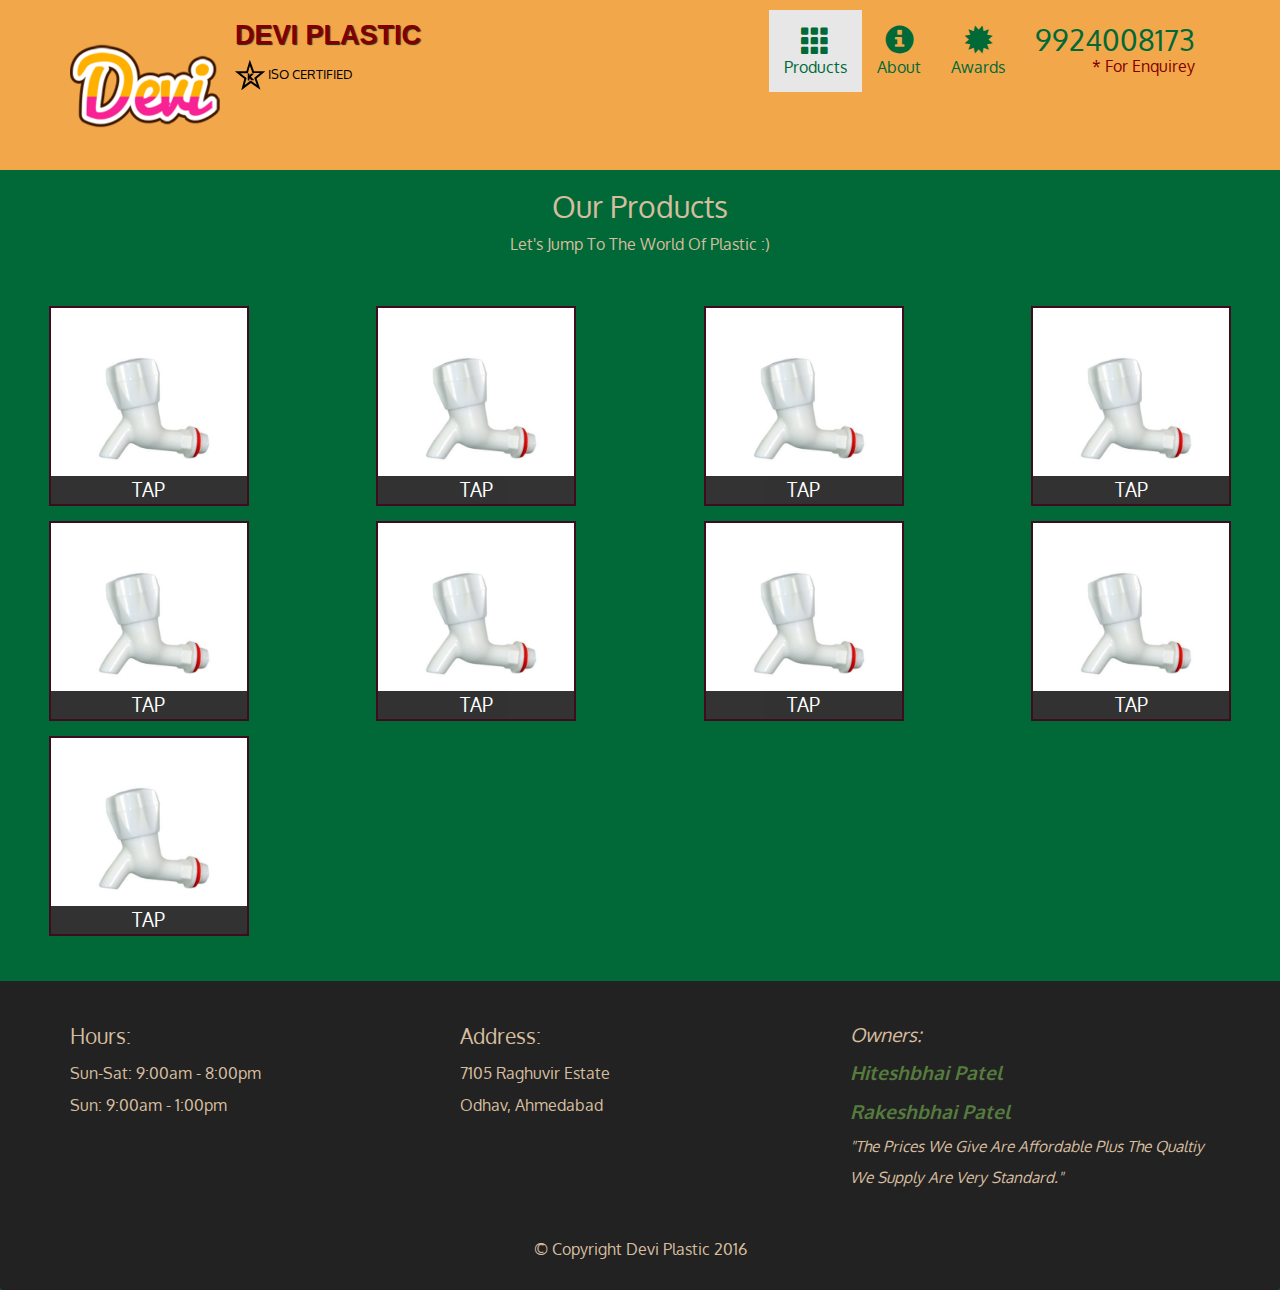
==== Devi/menu-categories.html @ 3b99ae84 "Offical Website" ====
<!doctype html>
<html lang="en">
  <head>
    <meta charset="utf-8">
    <meta http-equiv="X-UA-Compatible" content="IE=edge">
    <meta name="viewport" content="width=device-width, initial-scale=1">

    <title>Devi Plastic</title>
    <link rel="stylesheet" href="css/bootstrap.min.css">
    <link rel="stylesheet" href="css/styles.css">
    <link href="https://fonts.googleapis.com/css2?family=Oxygen:wght@300;400;700&display=swap" rel="stylesheet">
    <link href="https://fonts.googleapis.com/css2?family=Lora:ital,wght@0,400;0,500;0,600;0,700;1,400;1,500;1,600;1,700&display=swap" rel="stylesheet">

  </head>
<body>
   <!--Header Section-->
  <header>
    <nav id="header-nav" class="navbar navbar-default">
      <div class="container">
        <div class="navbar-header">
          <a href="index.html" class="pull-left visible-md visible-lg">
            <div id="logo-img" alt="Logo image"></div>
          </a>
          <div class="navbar-brand">
            <a href="index.html"><h1>Devi Plastic</h1></a>
            <p>
              <img src="images/star-k-logo.png" alt="Kosher Certificate">
              <span>Iso Certified</span>
            </p>
          </div>
          <button type="button" class="navbar-toggle collapsed" data-toggle="collapse" data-target="#collapsable-nav" aria-expand="false">
            <span class="sr-only">Toggle navigation</span>
            <span class="icon-bar"></span>
            <span class="icon-bar"></span>
            <span class="icon-bar"></span>
          </button>
        </div>
        <div id="collapsable-nav" class="collapse navbar-collapse">
          <ul id="nav-list" class="nav navbar-nav navbar-right">
            <li class="visible-xs">
              <a href="index.html">
                <span class="glyphicon glyphicon-home"></span><br class="hidden-xs"> Home</a>
            </li>
           <li class="active">
             <a href="menu-categories.html" >
               <span class="glyphicon glyphicon-th"></span><br class="hidden-xs"> Products</a>
           </li>
           <li>
             <a href="#">
               <span class="glyphicon glyphicon-info-sign"></span><br class="hidden-xs"> About</a>
           </li>
           <li>
             <a href="#">
               <span class="glyphicon glyphicon-certificate"></span><br class="hidden-xs"> Awards</a>
           </li>
           <li id="phone" class="hidden-xs">
             <a href="tel:9924008173">
               <span>9924008173</span></a><div>* For Enquirey</div>
           </li>
         </ul><!-- #nav-list -->
       </div><!-- .collapse .navbar-collapse -->
      </div>
    </nav>
  </header>
  
  <div id="call-btn" class="visible-xs">
    <a class="btn" href="tel:9924008173">
    <span class="glyphicon glyphicon-earphone"></span>
    9924008173
    </a>
  </div>
  <div id="xs-deliver" class="text-center visible-xs">* For Enquirey</div>
  <!--Conatent Section-->
  <div id="main-content" class="conatiner">
    <h2 id="menu-categories-title" class="text-center">
      Our Products
    </h2>
    <div class="text-center">
      Let's Jump To The World Of Plastic :)
    </div>
    <section class="row">
      <div class="col-md-3 col-sm-4 col-xs-6 col-xxs-12">
        <a href="single-category.html">
          <div class="category-tile">
            <img width="200" height="200" src="images/tap.jpg" alt="Tap">
            <span>Tap</span>
          </div>
        </a>
      </div>
      <div class="col-md-3 col-sm-4 col-xs-6 col-xxs-12">
        <a href="single-category.html">
          <div class="category-tile">
            <img width="200" height="200" src="images/tap.jpg" alt="Tap">
            <span>Tap</span>
          </div>
        </a>
      </div>
      <div class="col-md-3 col-sm-4 col-xs-6 col-xxs-12">
        <a href="single-category.html">
          <div class="category-tile">
            <img width="200" height="200" src="images/tap.jpg" alt="Tap">
            <span>Tap</span>
          </div>
        </a>
      </div>
      <div class="col-md-3 col-sm-4 col-xs-6 col-xxs-12">
        <a href="single-category.html">
          <div class="category-tile">
            <img width="200" height="200" src="images/tap.jpg" alt="Tap">
            <span>Tap</span>
          </div>
        </a>
      </div>
      <div class="col-md-3 col-sm-4 col-xs-6 col-xxs-12">
        <a href="single-category.html">
          <div class="category-tile">
            <img width="200" height="200" src="images/tap.jpg" alt="Tap">
            <span>Tap</span>
          </div>
        </a>
      </div>
      <div class="col-md-3 col-sm-4 col-xs-6 col-xxs-12">
        <a href="single-category.html">
          <div class="category-tile">
            <img width="200" height="200" src="images/tap.jpg" alt="Tap">
            <span>Tap</span>
          </div>
        </a>
      </div>
      <div class="col-md-3 col-sm-4 col-xs-6 col-xxs-12">
        <a href="single-category.html">
          <div class="category-tile">
            <img width="200" height="200" src="images/tap.jpg" alt="Tap">
            <span>Tap</span>
          </div>
        </a>
      </div>
      <div class="col-md-3 col-sm-4 col-xs-6 col-xxs-12">
        <a href="single-category.html">
          <div class="category-tile">
            <img width="200" height="200" src="images/tap.jpg" alt="Tap">
            <span>Tap</span>
          </div>
        </a>
      </div>
      <div class="col-md-3 col-sm-4 col-xs-6 col-xxs-12">
        <a href="single-category.html">
          <div class="category-tile">
            <img width="200" height="200" src="images/tap.jpg" alt="Tap">
            <span>Tap</span>
          </div>
        </a>
      </div>
    </section>
  </div>

  <!--Footer Section-->
 <footer class="panel-footer">
    <div class="container">
      <div class="row">
        <section id="hours" class="col-sm-4">
          <span>Hours:</span><br>
          Sun-Sat: 9:00am - 8:00pm<br>
          Sun: 9:00am - 1:00pm
          <hr class="visible-xs">
        </section>
        <section id="address" class="col-sm-4">
          <span>Address:</span><br>
          7105 Raghuvir Estate<br>
          Odhav, Ahmedabad
          <hr class="visible-xs">
        </section>
        <section id="testimonials" class="col-sm-4">
          <span>Owners:</span><br>
          Hiteshbhai Patel<br>
          Rakeshbhai Patel<br>
          <p>"The Prices We Give Are Affordable Plus The Qualtiy We Supply Are Very Standard."</p>
        </section>
      </div>
      <div class="text-center">&copy; Copyright Devi Plastic 2016</div>
    </div>
  </footer>
  <!-- jQuery (Bootstrap JS plugins depend on it) -->
  <script src="js/jquery-2.1.4.min.js"></script>
  <script src="js/bootstrap.min.js"></script>
  <script src="js/script.js"></script>
</body>
</html>
---- Devi/css/styles.css ----
body{
    font-size:16px;
    color:#D6BD9F;
    background-color: #006937;
    font-family: 'Oxygen', sans-serif;
}
#header-nav{
    background-color: #F2A74B;
    border-radius:0px;
    border:none;
}
#logo-img{
    background: url('../images/logo2e.png') no-repeat;
    width:150px;
    height:150px;
    margin:10px 15px 10px 0px;
}
.navbar-brand{
    padding-top: 25px;
}
.water{
	 background: url('../images/water1.png') no-repeat;
}
.navbar h1{
    font-family: 'Oswald', sans-serif;
    color:#800000;
    font-size:1.5em;
    text-transform: uppercase;
    font-weight:bold;
    text-shadow:1px 1px 1px #222;
    margin-top:0;
    margin-bottom: 0;
    line-height: 0.75;
}
.navbar-brand a:hover, .navbar-brand a:focus{
    text-decoration: none;
}
.navbar-brand p{
    color:#000;
    text-transform: uppercase;
    font-size:0.7em;
    margin-top:15px;
}
.navbar-brand a span{
    vertical-align: middle;
}
#nav-list{
    margin-top:10px;
}
#nav-list a{
    color:#006937;
    text-align: center;
}
#nav-list a:hover{
    background-color: #E7E7E7;
}
#nav-list a span{
    font-size:1.8em;
}
#phone{
    margin-top: 5px;
}
#phone a{
    text-align: right;
    padding-bottom: 0;
}
#phone div{
    color:#800000;
    text-align: right;
    padding-right: 15px;
}
.navbar-header button.navbar-toggle, .navbar-header .icon-bar {
    border: 1px solid #8E472D;
  }
  .navbar-header button.navbar-toggle {
    clear: both;
    margin-top: -30px;
  }
  .container .jumbotron{
    box-shadow: 0 0 50px #43BDA0;
    border: 2px solid #3f0c1f;
  }

  #menu-tile, #specials-tile, #map-tile{
      height: 250px;
      width: 100%;
      margin-bottom: 15px;
      position: relative;
      border: 2px solid #43BDA0;
      overflow: hidden;
  }
  #menu-tile:hover, #specials-tile:hover, #map-tile:hover{
      box-shadow:0 1px 5px 1px #cccccc
  }

  #menu-tile{
      background: url('../images/tap.jpg') no-repeat;
      background-position: center;
  }
  #specials-tile{
      background: url('../images/tap2.jpg') no-repeat;
      background-position: center;
  }
  #menu-tile span, #specials-tile span, #map-tile span{
      position: absolute;
      bottom: 0;
      right: 0;
      width: 100%;
      text-align: center;
      font-size: 1.6em;
      text-transform: uppercase;
      background-color: #000;
      color: #fff;
      opacity: 0.8;
  }
  .panel-footer{
      margin-top: 30px;
      padding-top: 35px;
      padding-bottom: 30px;
      background-color: #222;
      border-top: 0;
  }
  .panel-footer div.row {
    margin-bottom: 35px;
  }
  #hours, #address, #testimonials {
    line-height: 2;
  }
  #hours > span, #address > span, #testimonials > span {
    font-size: 1.3em;
	color:#D6BD9F;
	font-weight:normal;
  }
  #address p {
    color: #557c3e;
    font-size: .8em;
    line-height: 1.8;
  }
  #testimonials p {
    color: #D6BD9F;
    font-weight:normal;
	font-size:0.8em
  }
  #testimonials {
    font-style: italic;
	color:#557c3e;
	font-weight:bold;
	font-size:1.2em
  }
  #testimonials > span{
	  font-size:1em;
  }
  #testimonials p:nth-child(2) {
    margin-top: 25px;
  }
  /* SINGLE CATEGORY PAGE */
.menu-item-tile {
    margin-bottom: 25px;
  }
  .menu-item-tile hr {
    width: 80%;
  }
  .menu-item-tile .menu-item-price {
    font-size: 1.1em;
    text-align: right;
    margin-top: -15px;
    margin-right: -15px;
  }
  .menu-item-tile .menu-item-price span {
    font-size: .6em;
  }
  .menu-item-photo {
    position: relative;
    border: 2px solid #3F0C1F; 
    overflow: hidden;
    padding: 0;
    margin-right: -15px;
    margin-left: auto;
    margin-bottom: 20px;
    max-width: 250px;
  }
  .menu-item-photo div {
    position: absolute;
    bottom: 0;
    right: 0;
    width: 80px;
    background-color: #557c3e;
    text-align: center;
  }
  .menu-item-description {
    padding-right: 30px;
  }
  h3.menu-item-title {
    margin: 0 0 10px;
  }
  .menu-item-details {
    font-size: .9em;
    font-style: italic;
  }
  /* END SINGLE CATEGORY PAGE */
  /*Large device only*/
  @media (min-width:1200px){
    .container .jumbotron{
        background: url('../images/front.jpeg') no-repeat;
        height: 675px;
       
    }
  }
  /*Medium device only*/
  @media (min-width:992px) and (max-width:1199px){
    #logo-img{
        background: url('../images/logo1.png') no-repeat;
        width:100px;
        height:100px;
        margin:5px 5px 5px 0px;
    }
    .container .jumbotron{
        background: url('../images/front2.jpg') no-repeat;
        height: 558px;
        
    }
  }
  /*Small Decice only*/
  @media (min-width:768px) and (max-width:991px){
	.container .jumbotron{
        background: url('../images/front3.jpg') no-repeat;
        height:432px;
       
    }
  }
  /*Extra Small Device*/
  @media (max-width:767px){
    .navbar-brand{
        padding-top: 10px;
        height: 80px;
    }
    .navbar-brand h1{
        padding-top: 10px;
        font-size: 5vw;
    }
    .navbar-brand p{
        text-transform: uppercase;
        font-size: .6em;
        margin-top: 12px;
    }
    .navbar-brand p img{
        height: 20px;
    } 
    #collapsable-nav a{
        font-size: 1.2em;
    }
    #collapsable-nav a span{
        font-size: 1em;
        margin-right: 5px;
    }
    #call-btn > a {
        font-size: 1.5em;
        display: block;
        margin: 0 20px;
        padding: 10px;
        border: 2px solid #fff;
        background-color: #f6b319;
        color: #006937;
      }
      #xs-deliver {
        margin-top: 5px;
        font-size: .7em;
        letter-spacing: .1em;
        text-transform: uppercase;
      }
      .panel-footer section{
        margin-bottom: 30px;
        text-align: center;
    }
    .panel-footer section:nth-chid(3){
        margin-bottom: 0;
    }
    .panel-footer section hr{
        width: 50%;
    }
      .container .jumbotron{
        margin-top: 30px;
        padding: 0;
    }
    #menu-tile, #specials-tile{
        width: 360px;
        margin: 0 auto 15px;
    }
    .menu-item-photo{
        margin-right: auto;
    }
    .menu-item-tile .menu-item-price{
        text-align: center;
    }
    .menu-item-description{
        text-align: center;
    }
  }

  .category-tile{
      position:relative;
      border:2px solid #3f0c1f;
      overflow: hidden;
      width:200px;
      height: 200px;
      margin:0 auto 15px;
  }
  .category-tile span{
      position: absolute;
      bottom: 0;
      right: 0;
      width: 100%;
      text-align: center;
      font-size:1.2em;
      text-transform: uppercase;
      background-color: #000;
      color: #fff;
      opacity: 0.8;
  }
  .category-tile:hover{
      box-shadow: 0 1px 5px 1px #cccccc;
  }
  #menu-categories-title + div{
      margin-bottom: 50px;
  }


  @media (max-width:479px){
     #specials-tile, #menu-tile{
        width: 280px;
        margin: 0 auto 15px;    
    }
    .navbar-brand h1{
        padding-top: 5px;
        font-size: 6vw;
    }
    .col-xxs-12{
        position: relative;
        min-height: 1px;
        padding-right: 15px;
        padding-left: 15px;
        float: left;
        width: 100%;
    }
  }
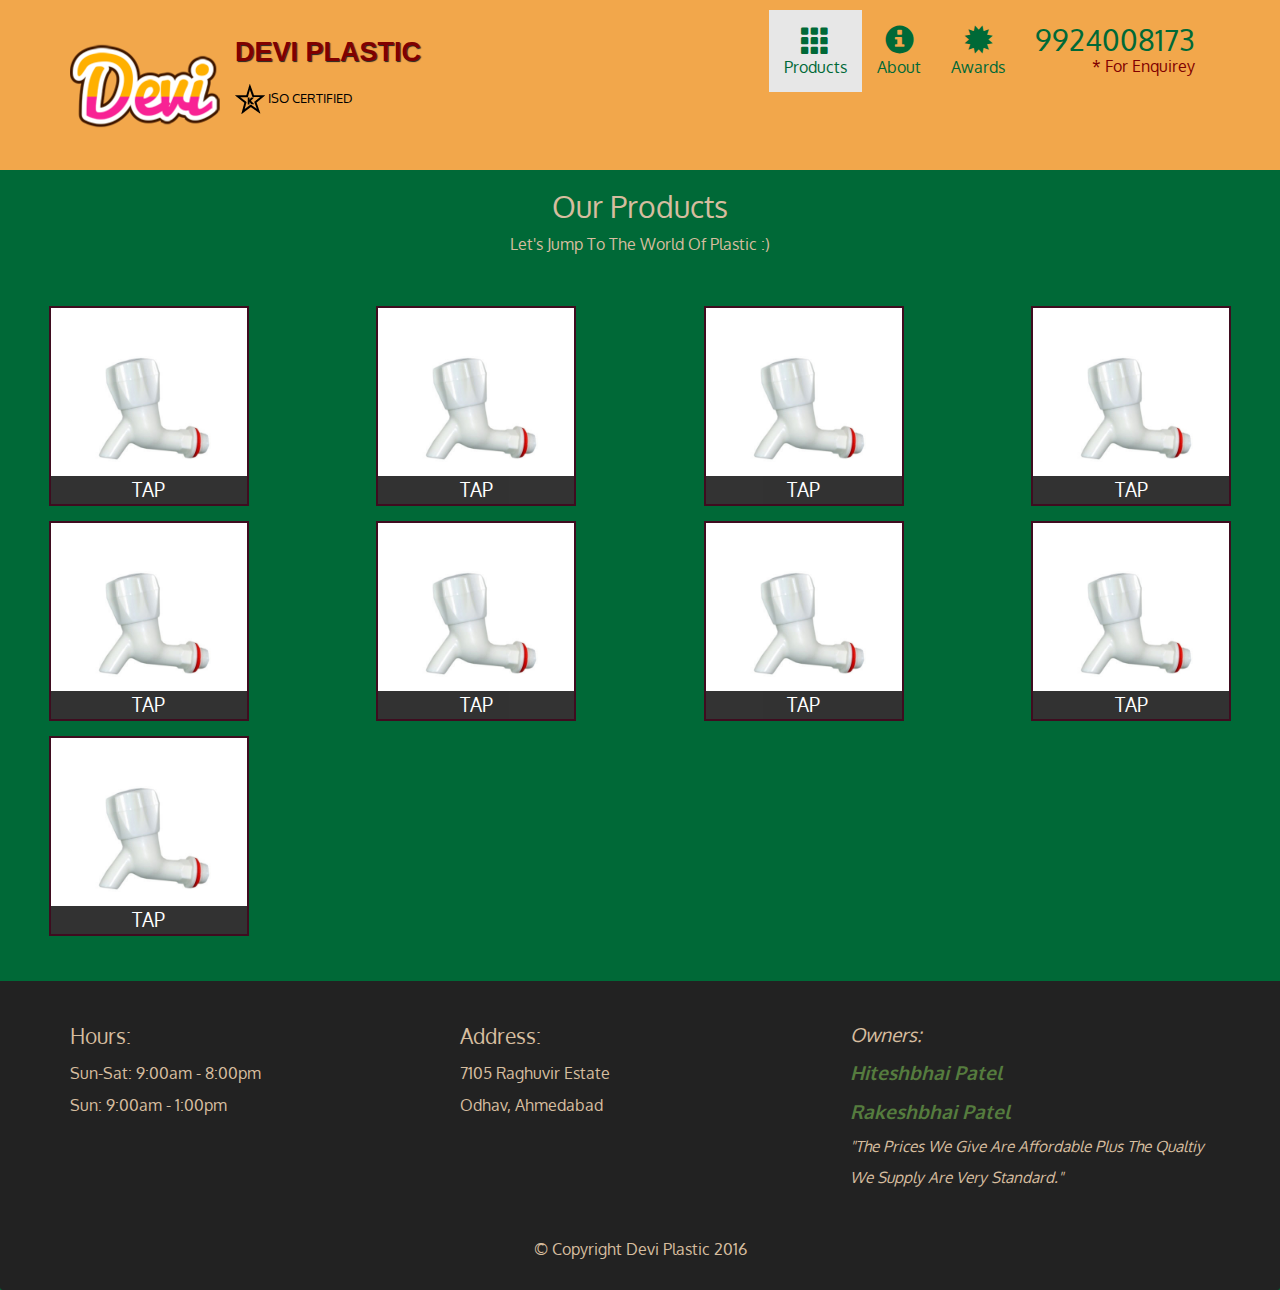
==== commit 08a80939: "Officail Website" ====
--- a/Devi/menu-categories.html
+++ b/Devi/menu-categories.html
@@ -10,12 +10,12 @@
     <link rel="stylesheet" href="css/styles.css">
     <link href="https://fonts.googleapis.com/css2?family=Oxygen:wght@300;400;700&display=swap" rel="stylesheet">
     <link href="https://fonts.googleapis.com/css2?family=Lora:ital,wght@0,400;0,500;0,600;0,700;1,400;1,500;1,600;1,700&display=swap" rel="stylesheet">
-
+    <script src="https://ajax.googleapis.com/ajax/libs/jquery/3.3.1/jquery.min.js"></script>
   </head>
 <body>
    <!--Header Section-->
-  <header>
-    <nav id="header-nav" class="navbar navbar-default">
+  <header id="top3">
+    <nav  id="header-nav" class="navbar navbar-default">
       <div class="container">
         <div class="navbar-header">
           <a href="index.html" class="pull-left visible-md visible-lg">
@@ -28,7 +28,7 @@
               <span>Iso Certified</span>
             </p>
           </div>
-          <button type="button" class="navbar-toggle collapsed" data-toggle="collapse" data-target="#collapsable-nav" aria-expand="false">
+          <button id="navbarToggle" type="button" class="navbar-toggle collapsed" data-toggle="collapse" data-target="#collapsable-nav" aria-expand="false">
             <span class="sr-only">Toggle navigation</span>
             <span class="icon-bar"></span>
             <span class="icon-bar"></span>
@@ -37,16 +37,16 @@
         </div>
         <div id="collapsable-nav" class="collapse navbar-collapse">
           <ul id="nav-list" class="nav navbar-nav navbar-right">
-            <li class="visible-xs">
+            <li class="visible-xs ">
               <a href="index.html">
                 <span class="glyphicon glyphicon-home"></span><br class="hidden-xs"> Home</a>
             </li>
            <li class="active">
-             <a href="menu-categories.html" >
+             <a href="menu-categories.html">
                <span class="glyphicon glyphicon-th"></span><br class="hidden-xs"> Products</a>
            </li>
            <li>
-             <a href="#">
+             <a href="#about" >
                <span class="glyphicon glyphicon-info-sign"></span><br class="hidden-xs"> About</a>
            </li>
            <li>
@@ -70,6 +70,8 @@
     </a>
   </div>
   <div id="xs-deliver" class="text-center visible-xs">* For Enquirey</div>
+  
+  
   <!--Conatent Section-->
   <div id="main-content" class="conatiner">
     <h2 id="menu-categories-title" class="text-center">
@@ -155,7 +157,7 @@
   </div>
 
   <!--Footer Section-->
- <footer class="panel-footer">
+ <footer id="about" class="panel-footer">
     <div class="container">
       <div class="row">
         <section id="hours" class="col-sm-4">
@@ -179,6 +181,7 @@
       </div>
       <div class="text-center">&copy; Copyright Devi Plastic 2016</div>
     </div>
+     <div id="top" class="pull-right"><a id="back2Top" title="Back to top" href="#top3">&#10148;</a></div>
   </footer>
   <!-- jQuery (Bootstrap JS plugins depend on it) -->
   <script src="js/jquery-2.1.4.min.js"></script>
--- a/Devi/css/styles.css
+++ b/Devi/css/styles.css
@@ -1,6 +1,8 @@
+
 body{
     font-size:16px;
     color:#D6BD9F;
+	overflow-x:hidden;
     background-color: #006937;
     font-family: 'Oxygen', sans-serif;
 }
@@ -17,6 +19,32 @@
 }
 .navbar-brand{
     padding-top: 25px;
+}
+
+#back2Top{
+	width: 40px;
+    line-height: 40px;
+    overflow: hidden;
+    z-index: 999;
+    cursor: pointer;
+    -moz-transform: rotate(270deg);
+    -webkit-transform: rotate(270deg);
+    -o-transform: rotate(270deg);
+    -ms-transform: rotate(270deg);
+    transform: rotate(270deg);
+    position: fixed;
+    bottom: 50px;
+    right: -50px;
+    background-color: #DDD;
+    color: #555;
+    text-align: center;
+    font-size: 30px;
+	transition:0.5s ease;
+    text-decoration: none;
+}
+#back2Top:hover {
+    background-color: #F2A74B;
+    color: #006937;
 }
 .water{
 	 background: url('../images/water1.png') no-repeat;
@@ -203,8 +231,13 @@
     .container .jumbotron{
         background: url('../images/front.jpeg') no-repeat;
         height: 675px;
-       
-    }
+    }
+	.navbar h1{
+		line-height:2;
+	}
+	.navbar-brand p{
+		margin-top:5px;
+	}
   }
   /*Medium device only*/
   @media (min-width:992px) and (max-width:1199px){
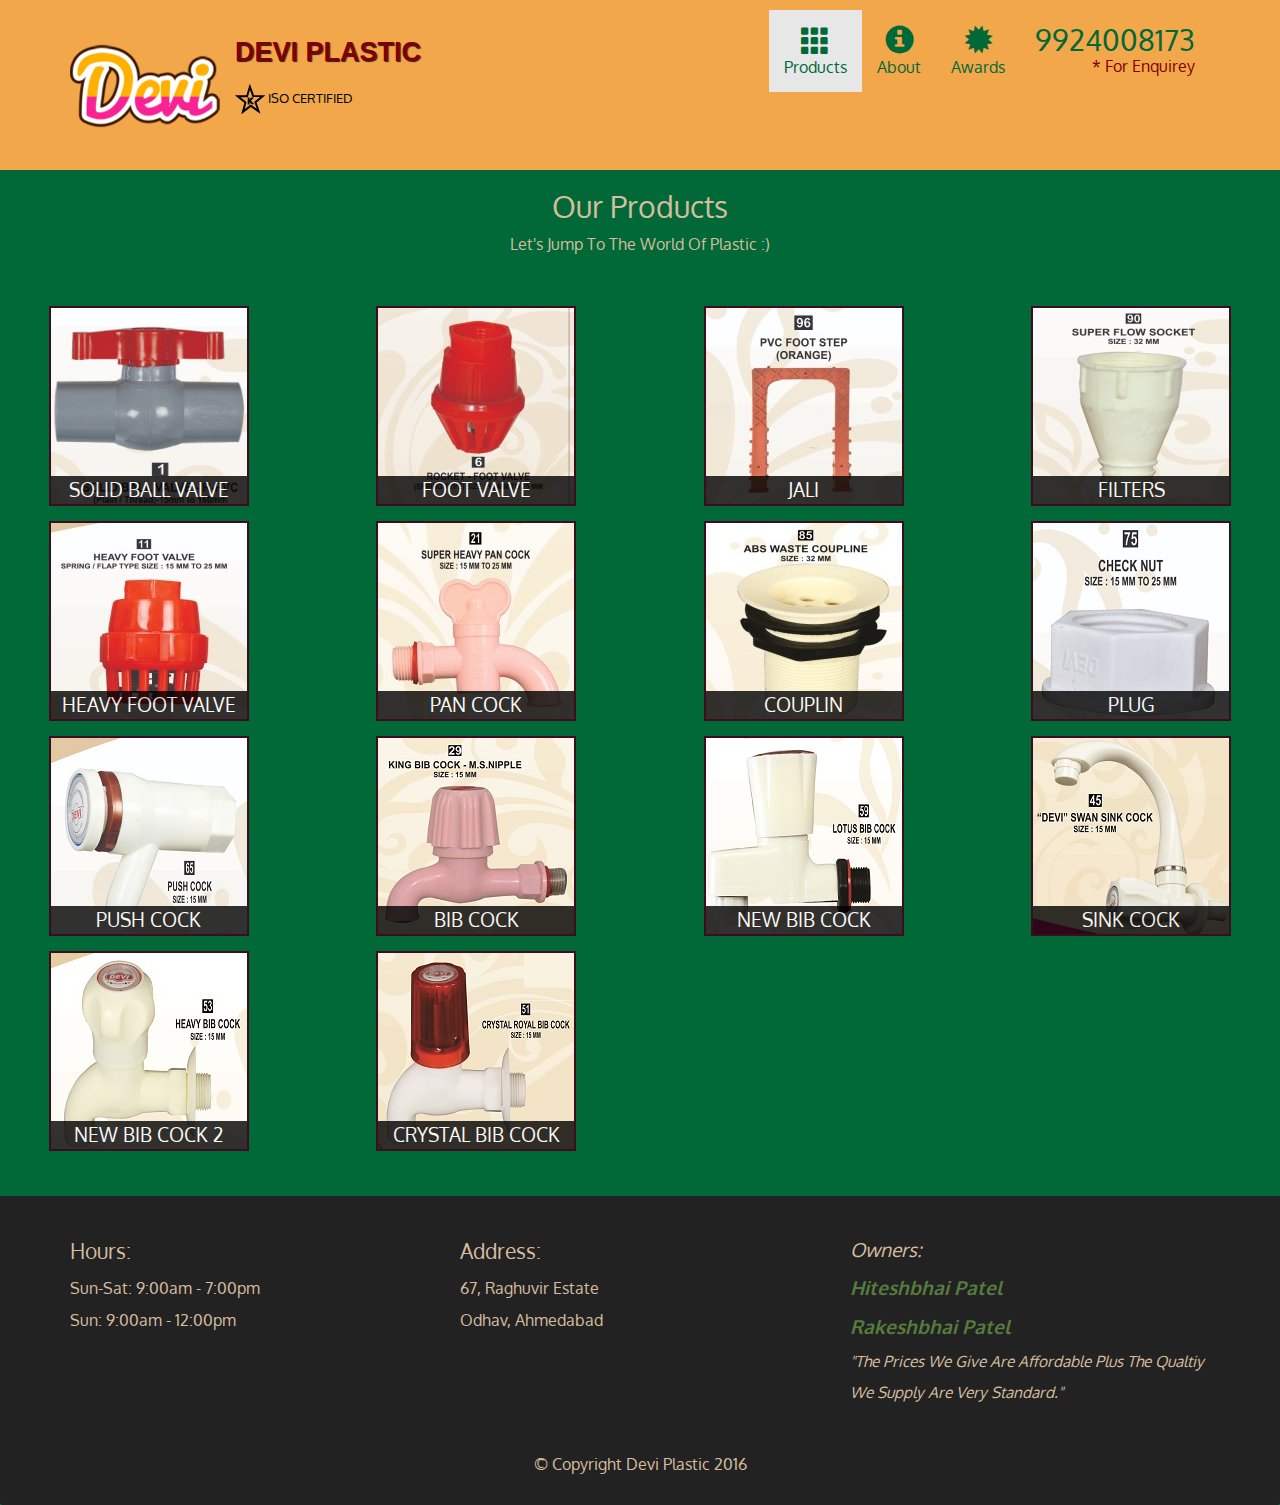
==== commit 625965c1: "Multipages Website" ====
--- a/Devi/menu-categories.html
+++ b/Devi/menu-categories.html
@@ -84,72 +84,112 @@
       <div class="col-md-3 col-sm-4 col-xs-6 col-xxs-12">
         <a href="single-category.html">
           <div class="category-tile">
-            <img width="200" height="200" src="images/tap.jpg" alt="Tap">
-            <span>Tap</span>
-          </div>
-        </a>
-      </div>
-      <div class="col-md-3 col-sm-4 col-xs-6 col-xxs-12">
-        <a href="single-category.html">
-          <div class="category-tile">
-            <img width="200" height="200" src="images/tap.jpg" alt="Tap">
-            <span>Tap</span>
-          </div>
-        </a>
-      </div>
-      <div class="col-md-3 col-sm-4 col-xs-6 col-xxs-12">
-        <a href="single-category.html">
-          <div class="category-tile">
-            <img width="200" height="200" src="images/tap.jpg" alt="Tap">
-            <span>Tap</span>
-          </div>
-        </a>
-      </div>
-      <div class="col-md-3 col-sm-4 col-xs-6 col-xxs-12">
-        <a href="single-category.html">
-          <div class="category-tile">
-            <img width="200" height="200" src="images/tap.jpg" alt="Tap">
-            <span>Tap</span>
-          </div>
-        </a>
-      </div>
-      <div class="col-md-3 col-sm-4 col-xs-6 col-xxs-12">
-        <a href="single-category.html">
-          <div class="category-tile">
-            <img width="200" height="200" src="images/tap.jpg" alt="Tap">
-            <span>Tap</span>
-          </div>
-        </a>
-      </div>
-      <div class="col-md-3 col-sm-4 col-xs-6 col-xxs-12">
-        <a href="single-category.html">
-          <div class="category-tile">
-            <img width="200" height="200" src="images/tap.jpg" alt="Tap">
-            <span>Tap</span>
-          </div>
-        </a>
-      </div>
-      <div class="col-md-3 col-sm-4 col-xs-6 col-xxs-12">
-        <a href="single-category.html">
-          <div class="category-tile">
-            <img width="200" height="200" src="images/tap.jpg" alt="Tap">
-            <span>Tap</span>
-          </div>
-        </a>
-      </div>
-      <div class="col-md-3 col-sm-4 col-xs-6 col-xxs-12">
-        <a href="single-category.html">
-          <div class="category-tile">
-            <img width="200" height="200" src="images/tap.jpg" alt="Tap">
-            <span>Tap</span>
-          </div>
-        </a>
-      </div>
-      <div class="col-md-3 col-sm-4 col-xs-6 col-xxs-12">
-        <a href="single-category.html">
-          <div class="category-tile">
-            <img width="200" height="200" src="images/tap.jpg" alt="Tap">
-            <span>Tap</span>
+            <img width="200" height="200" src="images/images/SolidBallValve/R-PVC.jpg" alt="Tap">
+            <span>Solid Ball Valve</span>
+          </div>
+        </a>
+      </div>
+      <div class="col-md-3 col-sm-4 col-xs-6 col-xxs-12">
+        <a href="single-category.html">
+          <div class="category-tile">
+            <img width="200" height="200" src="images/images/FootValve/R-FV.jpg" alt="Tap">
+            <span>Foot Valve</span>
+          </div>
+        </a>
+      </div>
+       <div class="col-md-3 col-sm-4 col-xs-6 col-xxs-12">
+        <a href="single-category.html">
+          <div class="category-tile">
+            <img width="200" height="200" src="images/images/Jali/PVC-FS(O).jpg" alt="Tap">
+            <span>Jali</span>
+          </div>
+        </a>
+      </div>
+      <div class="col-md-3 col-sm-4 col-xs-6 col-xxs-12">
+        <a href="single-category.html">
+          <div class="category-tile">
+            <img width="200" height="200" src="images/images/Filters/SF-S.jpg" alt="Tap">
+            <span>Filters</span>
+          </div>
+        </a>
+      </div>
+      <div class="col-md-3 col-sm-4 col-xs-6 col-xxs-12">
+        <a href="single-category.html">
+          <div class="category-tile">
+            <img width="200" height="200" src="images/images/HeavyFootValve/HFV.jpg" alt="Tap">
+            <span>Heavy Foot Valve</span>
+          </div>
+        </a>
+      </div>
+      <div class="col-md-3 col-sm-4 col-xs-6 col-xxs-12">
+        <a href="single-category.html">
+          <div class="category-tile">
+            <img width="200" height="200" src="images/images/PanCock/SHPC.jpg" alt="Tap">
+            <span>Pan Cock</span>
+          </div>
+        </a>
+      </div>
+      <div class="col-md-3 col-sm-4 col-xs-6 col-xxs-12">
+        <a href="single-category.html">
+          <div class="category-tile">
+            <img width="200" height="200" src="images/images/Couplin/AWS.jpg" alt="Tap">
+            <span>Couplin</span>
+          </div>
+        </a>
+      </div>
+      <div class="col-md-3 col-sm-4 col-xs-6 col-xxs-12">
+        <a href="single-category.html">
+          <div class="category-tile">
+            <img width="200" height="200" src="images/images/Plug/CN.jpg" alt="Tap">
+            <span>Plug</span>
+          </div>
+        </a>
+      </div>
+      <div class="col-md-3 col-sm-4 col-xs-6 col-xxs-12">
+        <a href="single-category.html">
+          <div class="category-tile">
+            <img width="200" height="200" src="images/images/PushCock/PC.jpg" alt="Tap">
+            <span>Push Cock</span>
+          </div>
+        </a>
+      </div>
+      <div class="col-md-3 col-sm-4 col-xs-6 col-xxs-12">
+        <a href="single-category.html">
+          <div class="category-tile">
+            <img width="200" height="200" src="images/images/BibCock/KNCMSN.jpg" alt="Tap">
+            <span>Bib Cock</span>
+          </div>
+        </a>
+      </div>
+      <div class="col-md-3 col-sm-4 col-xs-6 col-xxs-12">
+        <a href="single-category.html">
+          <div class="category-tile">
+            <img width="200" height="200" src="images/images/NewBibCock/LBC.jpg" alt="Tap">
+            <span>New Bib Cock</span>
+          </div>
+        </a>
+      </div>
+      <div class="col-md-3 col-sm-4 col-xs-6 col-xxs-12">
+        <a href="single-category.html">
+          <div class="category-tile">
+            <img width="200" height="200" src="images/images/SinkCock/DSSC.jpg" alt="Tap">
+            <span>Sink Cock</span>
+          </div>
+        </a>
+      </div>
+      <div class="col-md-3 col-sm-4 col-xs-6 col-xxs-12">
+        <a href="single-category.html">
+          <div class="category-tile">
+            <img width="200" height="200" src="images/images/NewBibCock2/HBC.jpg" alt="Tap">
+            <span>New Bib Cock 2</span>
+          </div>
+        </a>
+      </div>
+      <div class="col-md-3 col-sm-4 col-xs-6 col-xxs-12">
+        <a href="single-category.html">
+          <div class="category-tile">
+            <img width="200" height="200" src="images/images/CrystalBibCock/CRBC.jpg" alt="Tap">
+            <span>Crystal Bib Cock</span>
           </div>
         </a>
       </div>
@@ -162,13 +202,13 @@
       <div class="row">
         <section id="hours" class="col-sm-4">
           <span>Hours:</span><br>
-          Sun-Sat: 9:00am - 8:00pm<br>
-          Sun: 9:00am - 1:00pm
+          Sun-Sat: 9:00am - 7:00pm<br>
+          Sun: 9:00am - 12:00pm
           <hr class="visible-xs">
         </section>
         <section id="address" class="col-sm-4">
           <span>Address:</span><br>
-          7105 Raghuvir Estate<br>
+          67, Raghuvir Estate<br>
           Odhav, Ahmedabad
           <hr class="visible-xs">
         </section>
--- a/Devi/css/styles.css
+++ b/Devi/css/styles.css
@@ -5,6 +5,9 @@
 	overflow-x:hidden;
     background-color: #006937;
     font-family: 'Oxygen', sans-serif;
+}
+body,html {
+overflow-x: hidden;
 }
 #header-nav{
     background-color: #F2A74B;
